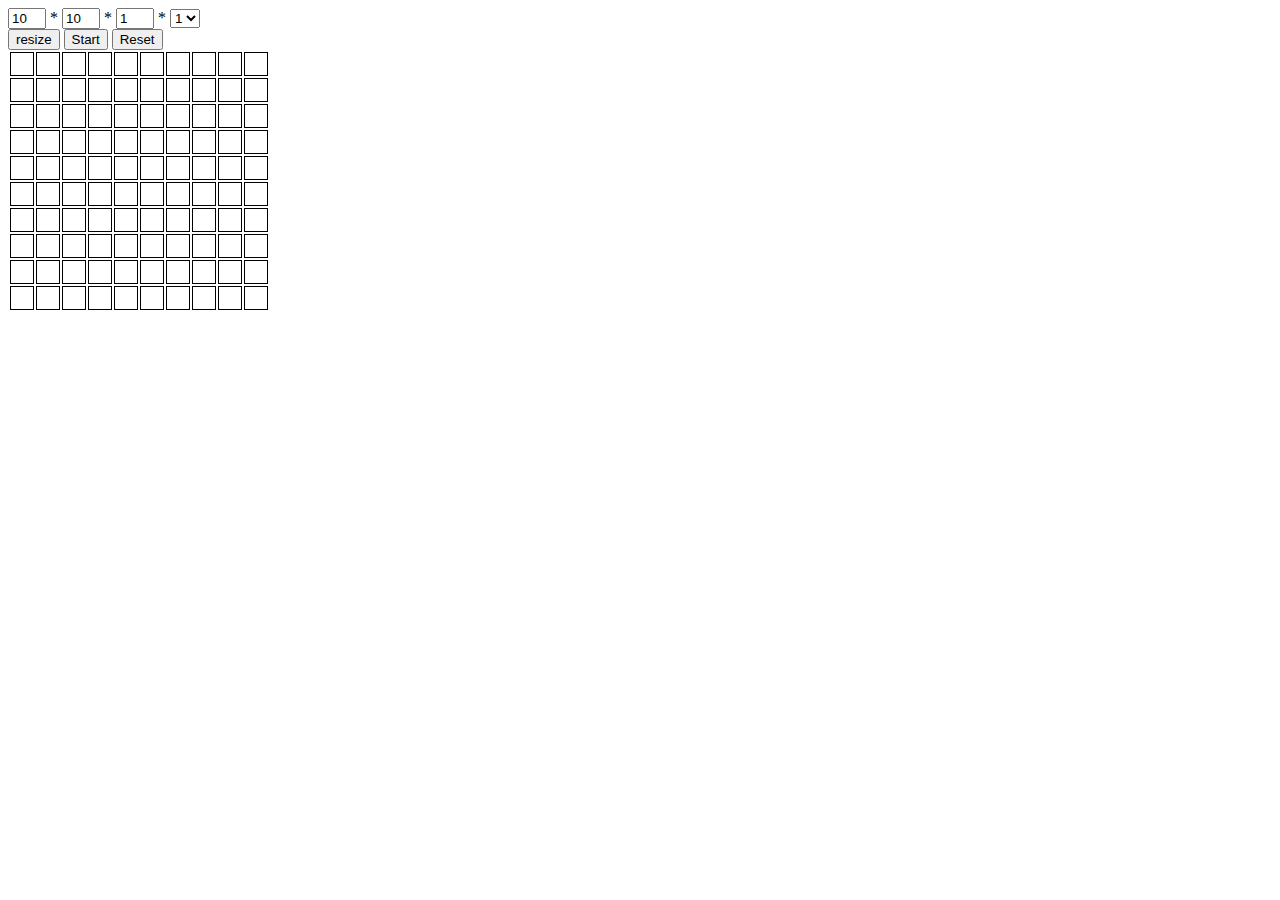
==== docs/index.html @ ba07b1bc "init" ====
<!DOCTYPE html>
<html>

<head>
    <title>自作PCをつくろう</title>
    <script src="index.js"></script>
    <link rel="stylesheet" type="text/css" href="index.css">
</head>

<body>
    <div>
        <input type="number" id="colCount" value="10" /> *
        <input type="number" id="rowCount" value="10" /> *
        <input type="number" id="zCount" value="1" /> *
        <select id="z-select"></select>
    </div>

    <button id="resize-button">resize</button>

    <button id="start-button">Start</button>
    <button id="reset-button">Reset</button>

    <div id="main-table-wrapper"></div>
</body> 

</html>
---- docs/index.css ----
table td {
    border: 1px solid black;
    width: 20px;
    height: 20px;
}

input {
    width: 30px;
}

#main-table-wrapper {
    position: relative;
}

table.inactive {
    opacity: 0.3;
}

table td.vacant {
    background-color: transparent;;
}

table td.line {
    background-color: lightgray;
}

table td.ignition {
    background-color: crimson;
}

table td.line.burning {
    background-color: indianred;
}

table td.circruit {
    background-color: darkslategray;
}

table td.circruit.burning {
    background-color: maroon;
}
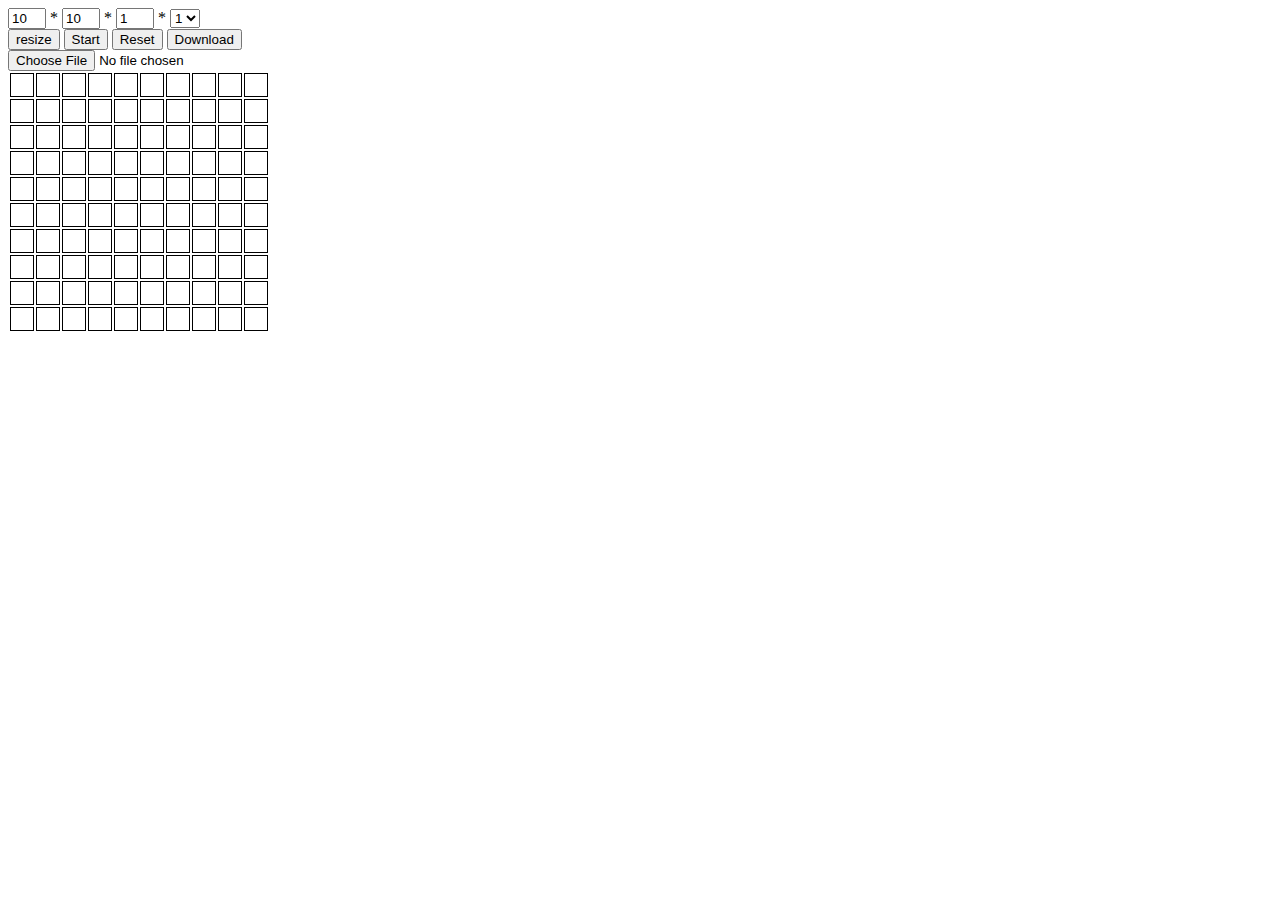
==== commit 629d71af: "v2" ====
--- a/docs/index.html
+++ b/docs/index.html
@@ -15,11 +15,15 @@
         <select id="z-select"></select>
     </div>
 
-    <button id="resize-button">resize</button>
-
-    <button id="start-button">Start</button>
-    <button id="reset-button">Reset</button>
-
+    <div>
+        <button id="resize-button">resize</button>
+        <button id="start-button">Start</button>
+        <button id="reset-button">Reset</button>
+        <button id="download-button">Download</button>
+    </div>
+    <div>
+        <input aria-label="ファイルアップロード" type="file" id="file-upload" style="width:500px" />
+    </div>
     <div id="main-table-wrapper"></div>
 </body> 
 
--- a/docs/index.css
+++ b/docs/index.css
@@ -36,6 +36,12 @@
     background-color: darkslategray;
 }
 
+table td.upload-point{
+    background-color: yellow;
+
+}
+
+
 table td.circruit.burning {
     background-color: maroon;
 }